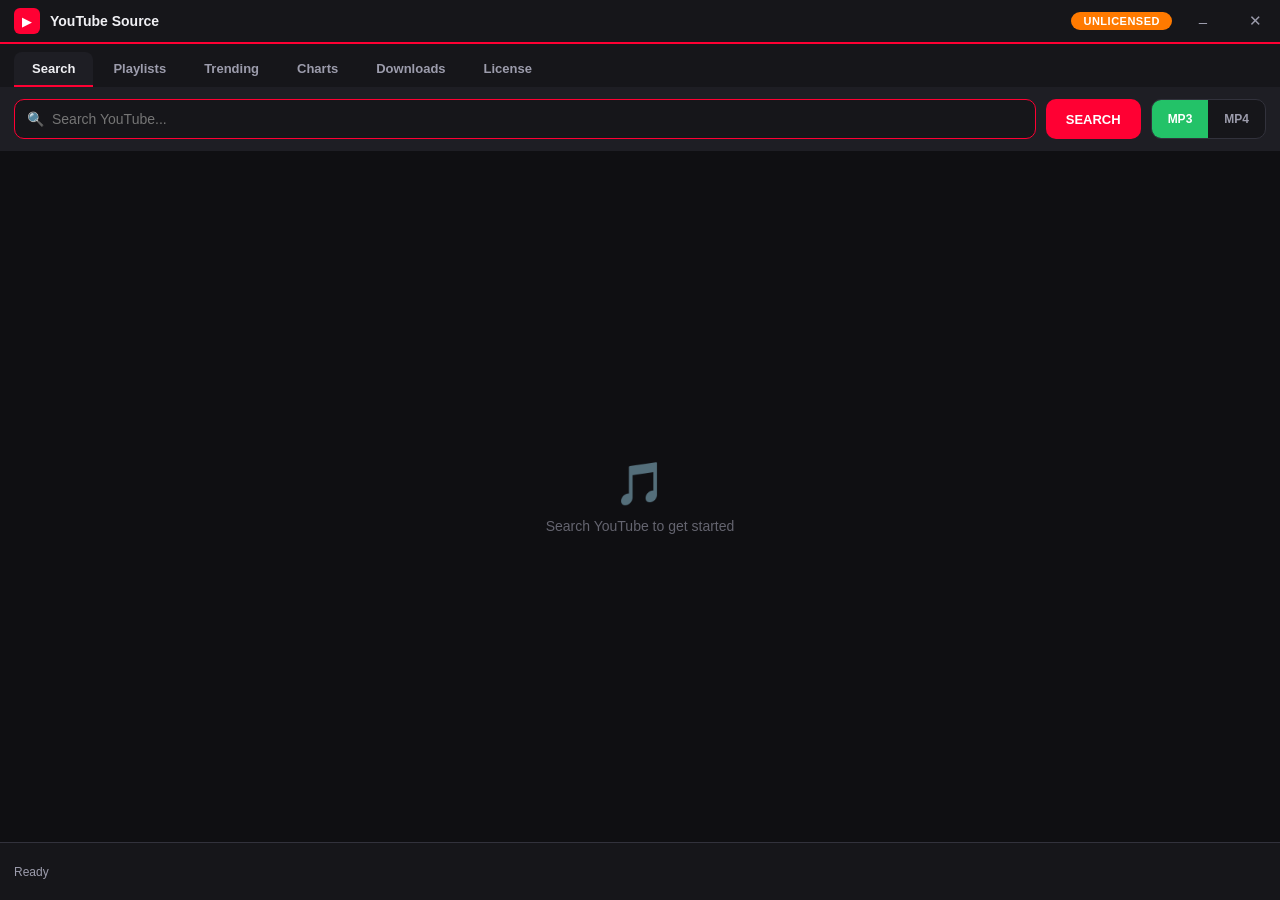
==== ui/index.html @ b0771742 "YouTube Source plugin v3.0.0.0 - Windows + macOS support with .pkg installer" ====
<!DOCTYPE html>
<html lang="en">
<head>
<meta charset="UTF-8">
<meta name="viewport" content="width=device-width, initial-scale=1.0">
<title>YouTube Source</title>
<link rel="stylesheet" href="styles.css">
</head>
<body>
<div id="app">

  <!-- Title bar -->
  <div id="titlebar">
    <div class="logo">&#9654;</div>
    <div>
      <span class="title">YouTube Source</span>
      <span class="version" id="version"></span>
    </div>
    <div class="spacer"></div>
    <span class="badge trial" id="license-badge">UNLICENSED</span>
    <button class="winbtn" id="btn-min">&#8211;</button>
    <button class="winbtn close" id="btn-close">&#10005;</button>
  </div>

  <!-- Tabs -->
  <div id="tabs">
    <button class="tab active" data-view="search">Search</button>
    <button class="tab" data-view="playlists">Playlists</button>
    <button class="tab" data-view="trending">Trending</button>
    <button class="tab" data-view="charts">Charts</button>
    <button class="tab" data-view="history">Downloads</button>
    <button class="tab" data-view="license">License</button>
  </div>

  <!-- Toolbar (search view) -->
  <div id="toolbar">
    <div class="searchwrap">
      <span class="icon">&#128269;</span>
      <input type="text" id="search-input" placeholder="Search YouTube..." autocomplete="off" autofocus>
      <div id="search-dropdown"></div>
    </div>
    <button class="btn primary" id="btn-search">SEARCH</button>
    <div class="format-toggle">
      <button id="fmt-mp3" class="active mp3">MP3</button>
      <button id="fmt-mp4">MP4</button>
    </div>
  </div>

  <!-- Content -->
  <div id="content"></div>

  <!-- Status bar -->
  <div id="statusbar">
    <span id="status-text">Ready</span>
    <div id="progress-area"></div>
    <span id="machine-id" title="Click to copy"></span>
  </div>

</div>

<!-- Context menu -->
<div id="ctxmenu"></div>

<!-- Toasts -->
<div id="toasts"></div>

<script src="app.js"></script>
</body>
</html>
---- ui/styles.css ----
:root {
  --bg-0: #0f0f12;
  --bg-1: #16161a;
  --bg-2: #1e1e24;
  --bg-3: #26262e;
  --border: #32323c;
  --text-0: #f0f0f4;
  --text-1: #9c9cac;
  --text-2: #64646f;
  --accent: #ff0033;
  --accent-hover: #ff2851;
  --green: #23c268;
  --blue: #3095ff;
  --orange: #ff7a00;
  --purple: #8c50c8;
  --radius: 10px;
}

* { margin: 0; padding: 0; box-sizing: border-box; }

html, body {
  height: 100%;
  background: var(--bg-0);
  color: var(--text-0);
  font-family: 'Segoe UI Variable Text', 'Segoe UI', Inter, sans-serif;
  font-size: 14px;
  overflow: hidden;
  user-select: none;
}

#app { display: flex; flex-direction: column; height: 100vh; }

/* ===== Title bar ===== */
#titlebar {
  display: flex; align-items: center; gap: 10px;
  height: 44px; padding: 0 4px 0 14px;
  background: var(--bg-1);
  border-bottom: 2px solid var(--accent);
  flex-shrink: 0;
  cursor: default;
}
#titlebar .logo {
  width: 26px; height: 26px; border-radius: 6px;
  background: var(--accent);
  display: grid; place-items: center;
  font-size: 13px; color: #fff;
}
#titlebar .title { font-weight: 600; font-size: 14px; }
#titlebar .version { color: var(--text-2); font-size: 11px; margin-top: 2px; }
#titlebar .spacer { flex: 1; }
.badge {
  padding: 3px 12px; border-radius: 20px;
  font-size: 11px; font-weight: 700; letter-spacing: .5px;
  color: #fff;
}
.badge.pro { background: var(--green); }
.badge.trial { background: var(--orange); }
.winbtn {
  width: 42px; height: 36px; border: none; background: transparent;
  color: var(--text-1); font-size: 15px; cursor: pointer; border-radius: 6px;
}
.winbtn:hover { background: var(--bg-3); color: var(--text-0); }
.winbtn.close:hover { background: var(--accent); color: #fff; }

/* ===== Tabs ===== */
#tabs {
  display: flex; gap: 2px; padding: 8px 14px 0;
  background: var(--bg-1); flex-shrink: 0;
}
.tab {
  padding: 9px 18px; border: none; background: transparent;
  color: var(--text-1); font-size: 13px; font-weight: 600;
  cursor: pointer; border-radius: 8px 8px 0 0;
  border-bottom: 2px solid transparent;
}
.tab:hover { color: var(--text-0); background: var(--bg-2); }
.tab.active { color: var(--text-0); border-bottom-color: var(--accent); background: var(--bg-2); }

/* ===== Toolbar (search) ===== */
#toolbar {
  display: flex; align-items: center; gap: 10px;
  padding: 12px 14px; background: var(--bg-2); flex-shrink: 0;
}
.searchwrap {
  flex: 1; display: flex; align-items: center; gap: 8px;
  background: var(--bg-1); border: 1px solid var(--border);
  border-radius: var(--radius); padding: 0 12px; height: 40px;
  position: relative;
}
#search-dropdown {
  display: none;
  position: absolute; top: calc(100% + 4px); left: 0; right: 0;
  max-height: 260px; overflow-y: auto;
  background: var(--bg-1); border: 1px solid var(--border);
  border-radius: var(--radius);
  box-shadow: 0 8px 24px rgba(0,0,0,0.5);
  z-index: 100;
}
.sd-item {
  display: flex; align-items: center; gap: 10px;
  padding: 9px 12px; cursor: pointer; font-size: 13px;
}
.sd-item:hover { background: var(--bg-2); }
.sd-item .sd-icon { color: var(--text-2); font-size: 12px; }
.sd-item .sd-q { flex: 1; font-weight: 600; white-space: nowrap; overflow: hidden; text-overflow: ellipsis; }
.sd-item .sd-d { color: var(--text-2); font-size: 11px; flex-shrink: 0; }
.searchwrap:focus-within { border-color: var(--accent); }
.searchwrap .icon { color: var(--text-2); }
.searchwrap input {
  flex: 1; background: transparent; border: none; outline: none;
  color: var(--text-0); font-size: 14px; height: 100%;
}
.btn {
  height: 40px; padding: 0 20px; border: none; border-radius: var(--radius);
  font-size: 13px; font-weight: 700; cursor: pointer;
  background: var(--bg-3); color: var(--text-0);
  transition: filter .12s;
}
.btn:hover { filter: brightness(1.25); }
.btn.primary { background: var(--accent); color: #fff; }
.btn.primary:hover { background: var(--accent-hover); filter: none; }
.btn.small { height: 30px; padding: 0 12px; font-size: 12px; border-radius: 7px; }
.btn:disabled { opacity: .45; cursor: default; }

.format-toggle {
  display: flex; background: var(--bg-1); border-radius: var(--radius);
  border: 1px solid var(--border); overflow: hidden; height: 40px;
}
.format-toggle button {
  border: none; background: transparent; color: var(--text-1);
  padding: 0 16px; font-weight: 700; font-size: 12px; cursor: pointer;
}
.format-toggle button.active.mp3 { background: var(--green); color: #fff; }
.format-toggle button.active.mp4 { background: var(--purple); color: #fff; }

/* ===== Content ===== */
#content { flex: 1; overflow-y: auto; padding: 10px 14px; }
#content::-webkit-scrollbar { width: 10px; }
#content::-webkit-scrollbar-thumb { background: var(--bg-3); border-radius: 5px; }
#content::-webkit-scrollbar-thumb:hover { background: var(--border); }

.empty-state {
  display: flex; flex-direction: column; align-items: center; justify-content: center;
  height: 100%; color: var(--text-2); gap: 10px; text-align: center;
}
.empty-state .big { font-size: 42px; }

/* ===== Result cards ===== */
.card {
  display: flex; align-items: center; gap: 12px;
  background: var(--bg-1); border: 1px solid transparent;
  border-radius: var(--radius); padding: 8px; margin-bottom: 8px;
  cursor: pointer; position: relative;
}
.card:hover { background: var(--bg-2); border-color: var(--border); }
.card.selected { border-color: var(--accent); background: var(--bg-2); }
.card .thumb {
  width: 120px; height: 68px; border-radius: 7px; object-fit: cover;
  background: var(--bg-3); flex-shrink: 0;
}
.card .meta { flex: 1; min-width: 0; }
.card .t {
  font-weight: 600; font-size: 14px; white-space: nowrap;
  overflow: hidden; text-overflow: ellipsis; margin-bottom: 4px;
}
.card .c { color: var(--text-1); font-size: 12px; display: flex; gap: 10px; align-items: center; }
.card .dur {
  position: absolute; left: 96px; top: 60px;
  background: rgba(0,0,0,.85); color: #fff; font-size: 10px; font-weight: 600;
  padding: 1px 5px; border-radius: 4px;
}
.chip {
  font-size: 10px; font-weight: 700; padding: 2px 8px; border-radius: 10px; color: #fff;
}
.chip.mp3 { background: var(--blue); }
.chip.mp4 { background: var(--purple); }
.card .actions { display: flex; gap: 6px; opacity: 0; transition: opacity .12s; }
.card:hover .actions { opacity: 1; }
.abtn {
  height: 32px; padding: 0 12px; border: none; border-radius: 7px;
  font-size: 11px; font-weight: 700; cursor: pointer; color: #fff;
}
.abtn.decka { background: var(--blue); }
.abtn.deckb { background: var(--orange); }
.abtn.more { background: var(--bg-3); color: var(--text-0); width: 32px; padding: 0; }
.abtn:hover { filter: brightness(1.2); }

/* ===== Context menu ===== */
#ctxmenu {
  position: fixed; z-index: 100; min-width: 210px;
  background: var(--bg-2); border: 1px solid var(--border);
  border-radius: var(--radius); padding: 6px; display: none;
  box-shadow: 0 12px 32px rgba(0,0,0,.6);
}
#ctxmenu .mi {
  padding: 8px 12px; border-radius: 6px; font-size: 13px; cursor: pointer;
}
#ctxmenu .mi:hover { background: var(--bg-3); }
#ctxmenu .sep { height: 1px; background: var(--border); margin: 5px 4px; }
#ctxmenu .mh { padding: 4px 12px; font-size: 10px; font-weight: 700; color: var(--text-2); letter-spacing: 1px; }

/* ===== Genre chips (charts) ===== */
.chips { display: flex; flex-wrap: wrap; gap: 8px; padding: 4px 0 12px; }
.gchip {
  padding: 7px 16px; border-radius: 20px; border: 1px solid var(--border);
  background: var(--bg-1); color: var(--text-1); font-size: 12px; font-weight: 600;
  cursor: pointer;
}
.gchip:hover { color: var(--text-0); border-color: var(--text-2); }
.gchip.active { background: var(--accent); border-color: var(--accent); color: #fff; }

/* ===== Playlist input ===== */
.plrow { display: flex; gap: 10px; margin-bottom: 14px; }

/* ===== History ===== */
.hrow {
  display: flex; align-items: center; gap: 12px;
  padding: 10px 12px; border-radius: var(--radius);
  background: var(--bg-1); margin-bottom: 6px; cursor: pointer;
}
.hrow:hover { background: var(--bg-2); }
.hrow .q { flex: 1; font-weight: 600; white-space: nowrap; overflow: hidden; text-overflow: ellipsis; }
.hrow .d { color: var(--text-2); font-size: 12px; }
.hrow .fmt {
  font-size: 10px; font-weight: 700; letter-spacing: 0.5px;
  padding: 2px 8px; border-radius: 10px;
  background: var(--bg-2); color: var(--text-2);
}
.hsection {
  font-size: 12px; font-weight: 700; letter-spacing: 1px; text-transform: uppercase;
  color: var(--text-2); margin: 14px 0 8px 2px;
}

/* ===== Status bar ===== */
#statusbar {
  display: flex; align-items: center; gap: 14px;
  height: 58px; padding: 0 14px;
  background: var(--bg-1); border-top: 1px solid var(--border);
  flex-shrink: 0;
}
#status-text { color: var(--text-1); font-size: 12px; flex-shrink: 0; }
#progress-area { flex: 1; display: flex; flex-direction: column; gap: 4px; }
.prog-label { font-size: 11px; color: var(--text-1); display: flex; justify-content: space-between; }
.prog-track { height: 6px; background: var(--bg-3); border-radius: 3px; overflow: hidden; }
.prog-fill { height: 100%; background: var(--accent); border-radius: 3px; transition: width .3s; }
#machine-id { color: var(--text-2); font-size: 11px; cursor: pointer; }
#machine-id:hover { color: var(--text-1); }

/* ===== License view ===== */
.lic-wrap { max-width: 640px; margin: 30px auto; display: flex; flex-direction: column; gap: 16px; }
.lic-card {
  background: var(--bg-1); border: 1px solid var(--border);
  border-radius: 14px; padding: 22px;
}
.lic-card h3 { font-size: 13px; color: var(--text-1); letter-spacing: 1px; margin-bottom: 14px; }
.lic-status { display: flex; align-items: center; gap: 16px; }
.lic-ring {
  width: 74px; height: 74px; border-radius: 50%;
  display: grid; place-items: center; font-size: 26px;
  border: 4px solid var(--green); flex-shrink: 0;
}
.lic-ring.bad { border-color: var(--accent); }
.lic-ring.warn { border-color: var(--orange); }
.lic-big { font-size: 19px; font-weight: 700; }
.lic-sub { color: var(--text-1); font-size: 12px; margin-top: 4px; }
.lic-field { display: flex; gap: 10px; margin-top: 8px; }
.lic-field input {
  flex: 1; height: 42px; background: var(--bg-0); border: 1px solid var(--border);
  border-radius: 9px; color: var(--text-0); padding: 0 14px; font-size: 14px; outline: none;
  font-family: Consolas, monospace;
}
.lic-field input:focus { border-color: var(--accent); }
.kv { display: flex; justify-content: space-between; padding: 7px 0; border-bottom: 1px solid var(--bg-2); font-size: 13px; }
.kv .k { color: var(--text-1); }
.kv .v { font-family: Consolas, monospace; }

/* ===== Toast ===== */
#toasts { position: fixed; bottom: 74px; right: 16px; display: flex; flex-direction: column; gap: 8px; z-index: 200; }
.toast {
  background: var(--bg-3); border: 1px solid var(--border); border-radius: 10px;
  padding: 12px 18px; font-size: 13px; box-shadow: 0 8px 24px rgba(0,0,0,.5);
  animation: slidein .2s ease;
}
.toast.err { border-color: var(--accent); }
.toast.ok { border-color: var(--green); }
@keyframes slidein { from { transform: translateX(30px); opacity: 0; } to { transform: none; opacity: 1; } }

.spinner {
  width: 26px; height: 26px; border-radius: 50%;
  border: 3px solid var(--bg-3); border-top-color: var(--accent);
  animation: spin .8s linear infinite; margin: 0 auto;
}
@keyframes spin { to { transform: rotate(360deg); } }

.skeleton { background: linear-gradient(90deg, var(--bg-1) 25%, var(--bg-2) 50%, var(--bg-1) 75%); background-size: 200% 100%; animation: shimmer 1.4s infinite; border-radius: var(--radius); height: 84px; margin-bottom: 8px; }
@keyframes shimmer { from { background-position: 200% 0; } to { background-position: -200% 0; } }
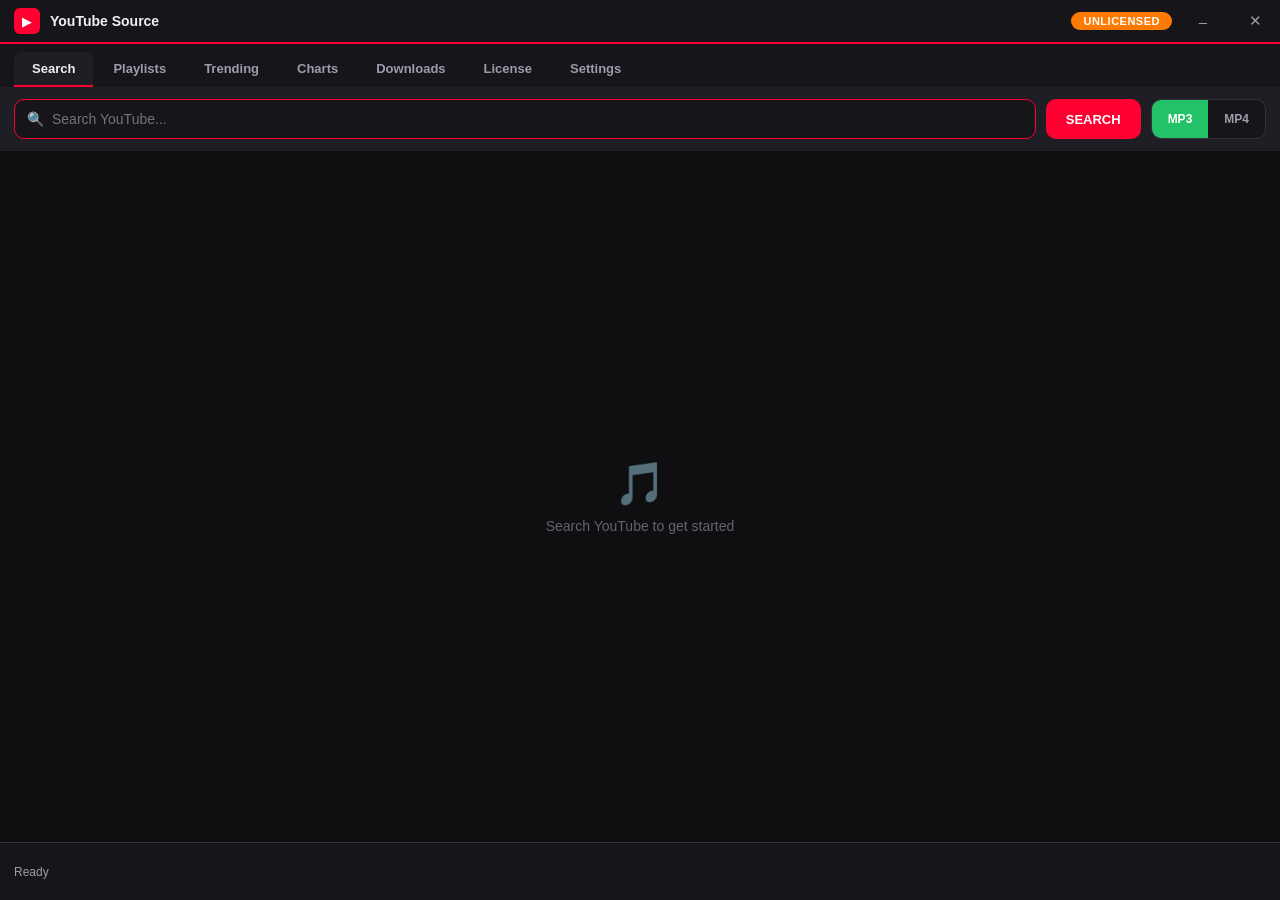
==== commit 2b1722d2: "feat: port v3.x features to Mac - credential persistence, settings tab, duration filter, reset licen" ====
--- a/ui/index.html
+++ b/ui/index.html
@@ -30,6 +30,7 @@
     <button class="tab" data-view="charts">Charts</button>
     <button class="tab" data-view="history">Downloads</button>
     <button class="tab" data-view="license">License</button>
+    <button class="tab" data-view="settings">Settings</button>
   </div>
 
   <!-- Toolbar (search view) -->
@@ -40,6 +41,10 @@
       <div id="search-dropdown"></div>
     </div>
     <button class="btn primary" id="btn-search">SEARCH</button>
+    <span id="duration-badge" style="display:none; font-size:11px; color:#f90;
+      background:rgba(255,153,0,0.12); border:1px solid rgba(255,153,0,0.35);
+      border-radius:10px; padding:3px 8px; white-space:nowrap; cursor:pointer"
+      title="Duration filter active - click to change in Settings"></span>
     <div class="format-toggle">
       <button id="fmt-mp3" class="active mp3">MP3</button>
       <button id="fmt-mp4">MP4</button>
